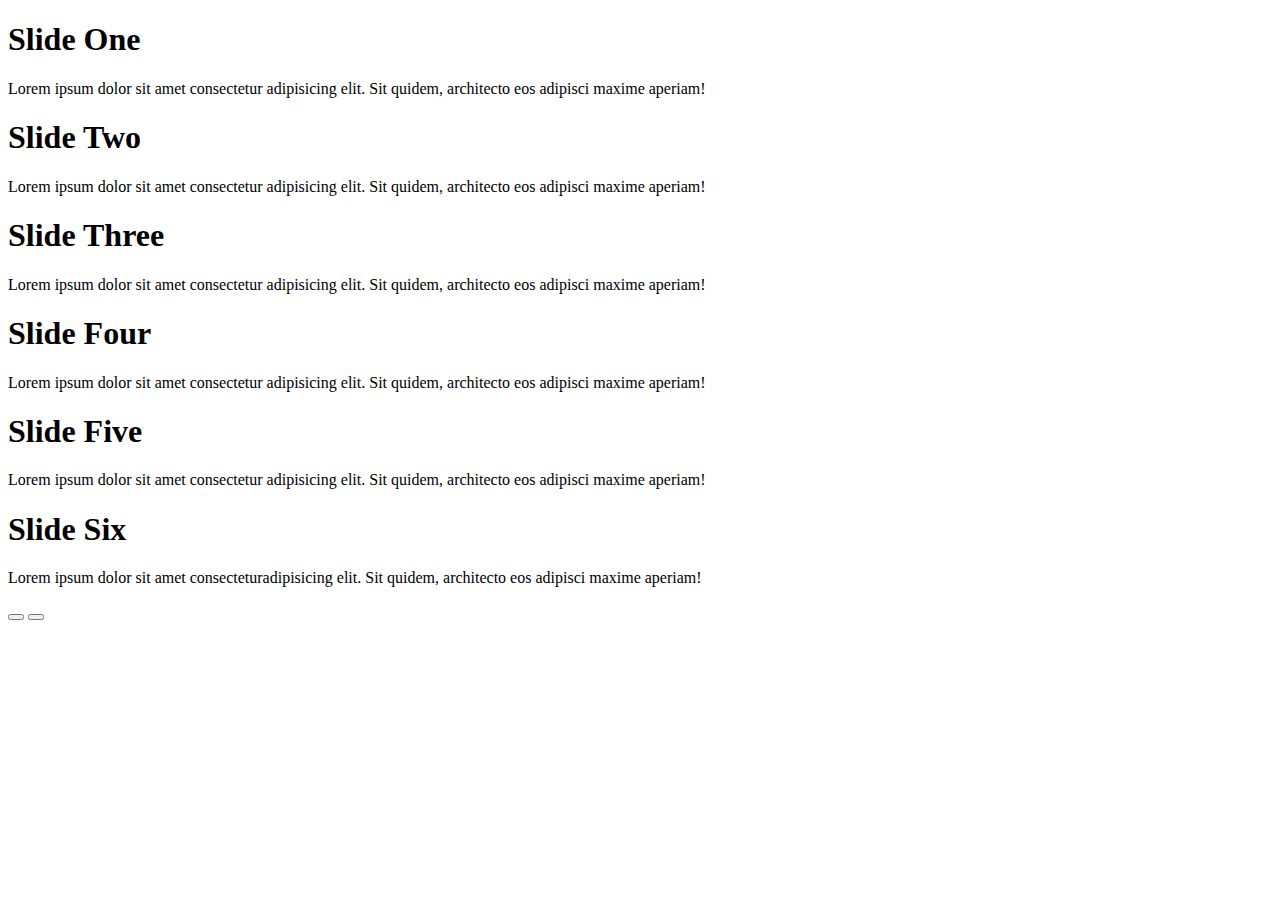
==== index.html @ be70bc2a "update html" ====
<!DOCTYPE html>
<html lang="en">
<head>
  <meta charset="UTF-8">
  <meta name="viewport" content="width=device-width, initial-scale=1.0">
  <meta http-equiv="X-UA-Compatible" content="ie=edge">
  <title>Full Screen Slidr</title>
  <link rel="stylesheet" href="https://use.fontawesome.com/releases/v5.8.1/css/all.css" integrity="sha384-50oBUHEmvpQ+1lW4y57PTFmhCaXp0ML5d60M1M7uH2+nqUivzIebhndOJK28anvf" crossorigin="anonymous">
  <link rel="stylesheet" href="style.css">
</head>
<body>
  <div class="slider">
    <div class="slide current">
      <div class="content">
        <h1>Slide One</h1>
        <p>Lorem ipsum dolor sit amet consectetur adipisicing elit. Sit quidem, architecto eos adipisci maxime aperiam!</p>
      </div>
    </div>
    <div class="slide">
      <div class="content">
        <h1>Slide Two</h1>
        <p>Lorem ipsum dolor sit amet consectetur adipisicing elit. Sit quidem, architecto eos adipisci maxime aperiam!</p>
      </div>
    </div>
    <div class="slide">
      <div class="content">
        <h1>Slide Three</h1>
        <p>Lorem ipsum dolor sit amet consectetur adipisicing elit. Sit quidem, architecto eos adipisci maxime aperiam!</p>
      </div>
    </div>
    <div class="slide">
      <div class="content">
        <h1>Slide Four</h1>
        <p>Lorem ipsum dolor sit amet consectetur adipisicing elit. Sit quidem, architecto eos adipisci maxime aperiam!</p>
      </div>
    </div>
    <div class="slide">
      <div class="content">
        <h1>Slide Five</h1>
        <p>Lorem ipsum dolor sit amet consectetur adipisicing elit. Sit quidem, architecto eos adipisci maxime aperiam!</p>
      </div>
    </div>
    <div class="slide">
      <div class="content">
        <h1>Slide Six</h1>
        <p>Lorem ipsum dolor sit amet consecteturadipisicing elit. Sit quidem, architecto eos adipisci maxime aperiam!</p>
      </div>
    </div>
  </div>
  <div class="buttons">
    <button id="prev"><i class="fas fa-arrow-left"></i></button>
    <button id="next"><i class="fas fa-arrow-right"></i></button>
  </div>

<script src="main.js"></script>
</body>
</html>
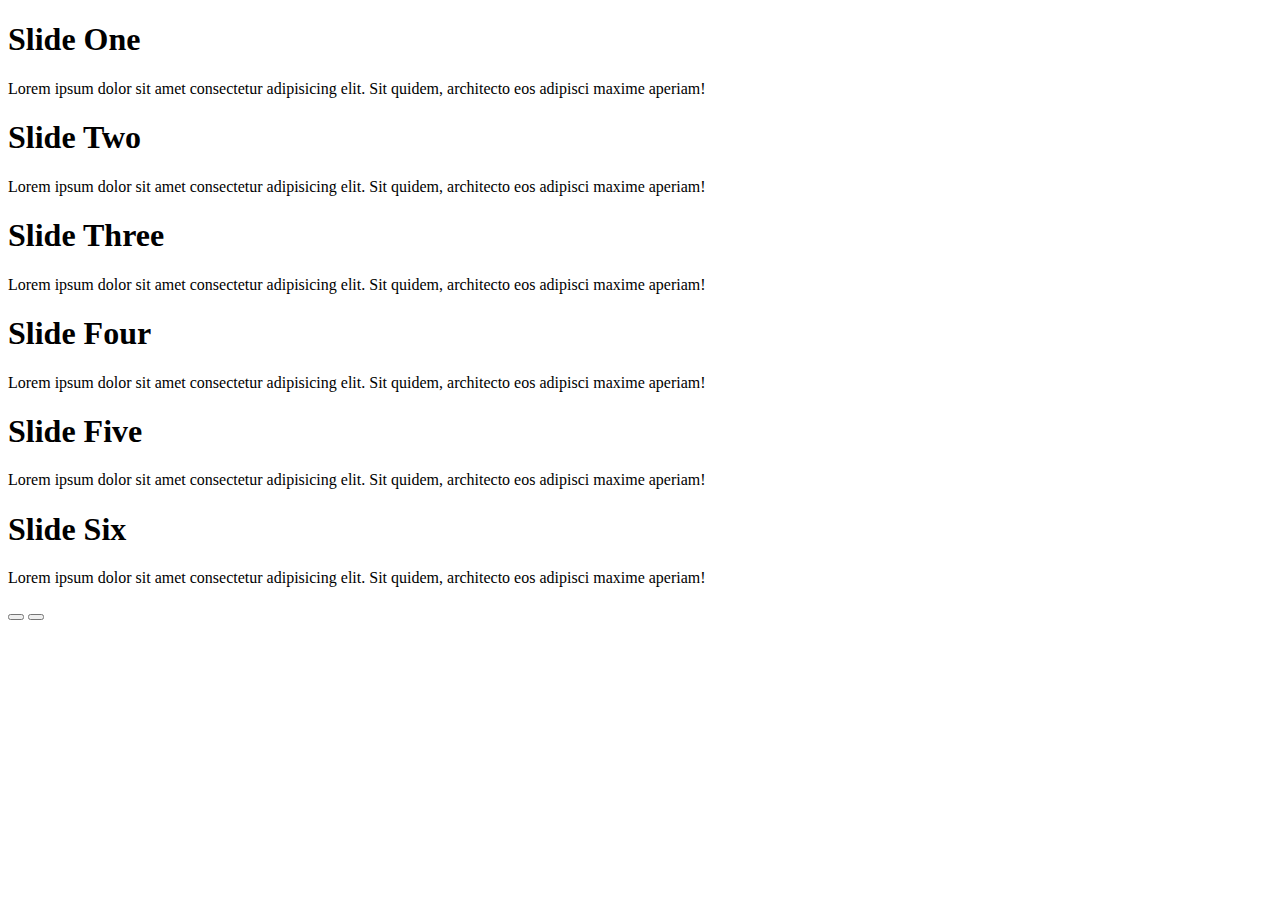
==== commit 048ab5d2: "Update Html" ====
--- a/index.html
+++ b/index.html
@@ -4,7 +4,7 @@
   <meta charset="UTF-8">
   <meta name="viewport" content="width=device-width, initial-scale=1.0">
   <meta http-equiv="X-UA-Compatible" content="ie=edge">
-  <title>Full Screen Slidr</title>
+  <title>Full Screen Slider</title>
   <link rel="stylesheet" href="https://use.fontawesome.com/releases/v5.8.1/css/all.css" integrity="sha384-50oBUHEmvpQ+1lW4y57PTFmhCaXp0ML5d60M1M7uH2+nqUivzIebhndOJK28anvf" crossorigin="anonymous">
   <link rel="stylesheet" href="style.css">
 </head>
@@ -43,7 +43,7 @@
     <div class="slide">
       <div class="content">
         <h1>Slide Six</h1>
-        <p>Lorem ipsum dolor sit amet consecteturadipisicing elit. Sit quidem, architecto eos adipisci maxime aperiam!</p>
+        <p>Lorem ipsum dolor sit amet consectetur adipisicing elit. Sit quidem, architecto eos adipisci maxime aperiam!</p>
       </div>
     </div>
   </div>
@@ -52,6 +52,6 @@
     <button id="next"><i class="fas fa-arrow-right"></i></button>
   </div>
 
-<script src="main.js"></script>
+  <script src="main.js"></script>
 </body>
 </html>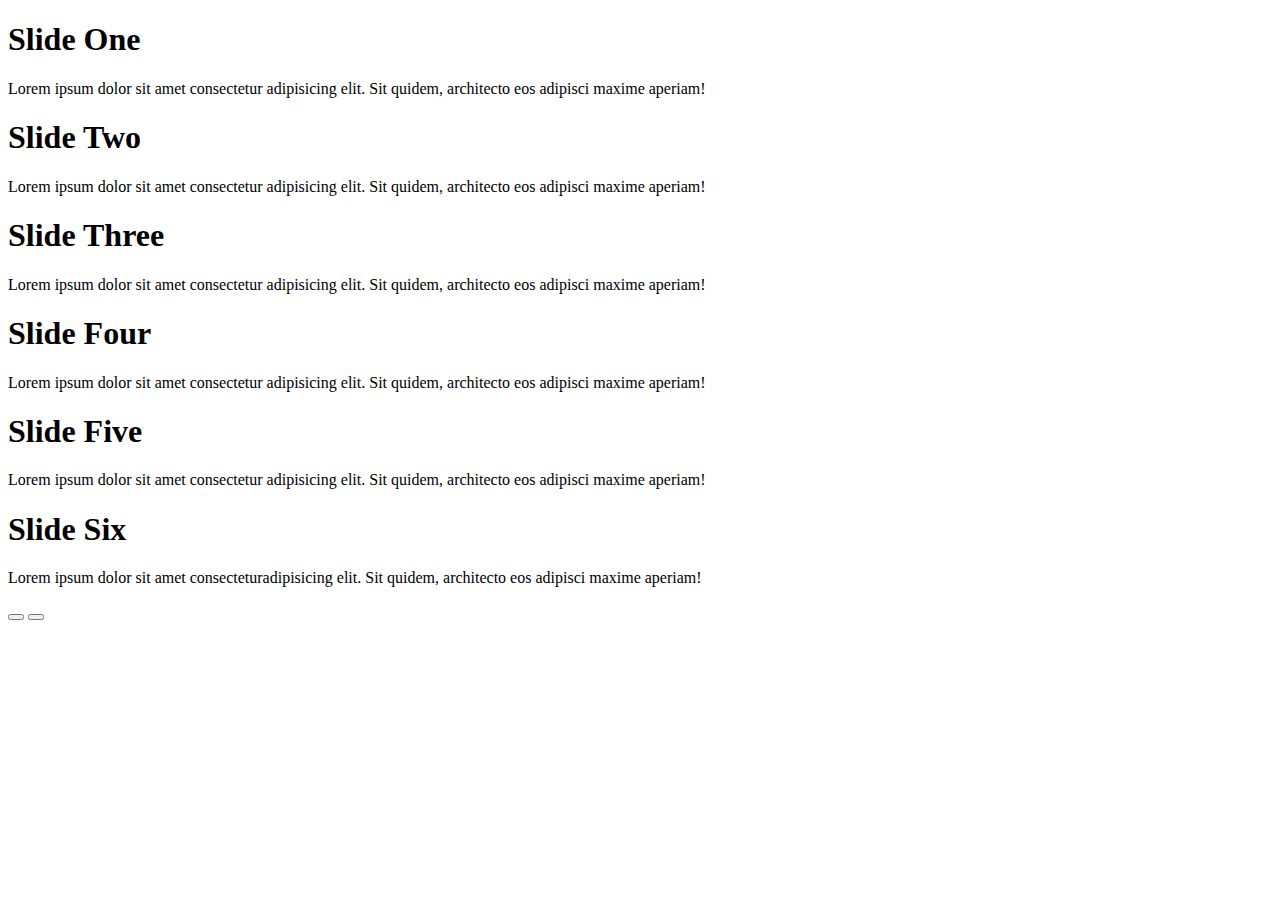
==== commit 401b97d3: "Merge https://github.com/Ankitgoyal349/Image-Slider" ====
--- a/index.html
+++ b/index.html
@@ -43,7 +43,7 @@
     <div class="slide">
       <div class="content">
         <h1>Slide Six</h1>
-        <p>Lorem ipsum dolor sit amet consectetur adipisicing elit. Sit quidem, architecto eos adipisci maxime aperiam!</p>
+        <p>Lorem ipsum dolor sit amet consecteturadipisicing elit. Sit quidem, architecto eos adipisci maxime aperiam!</p>
       </div>
     </div>
   </div>
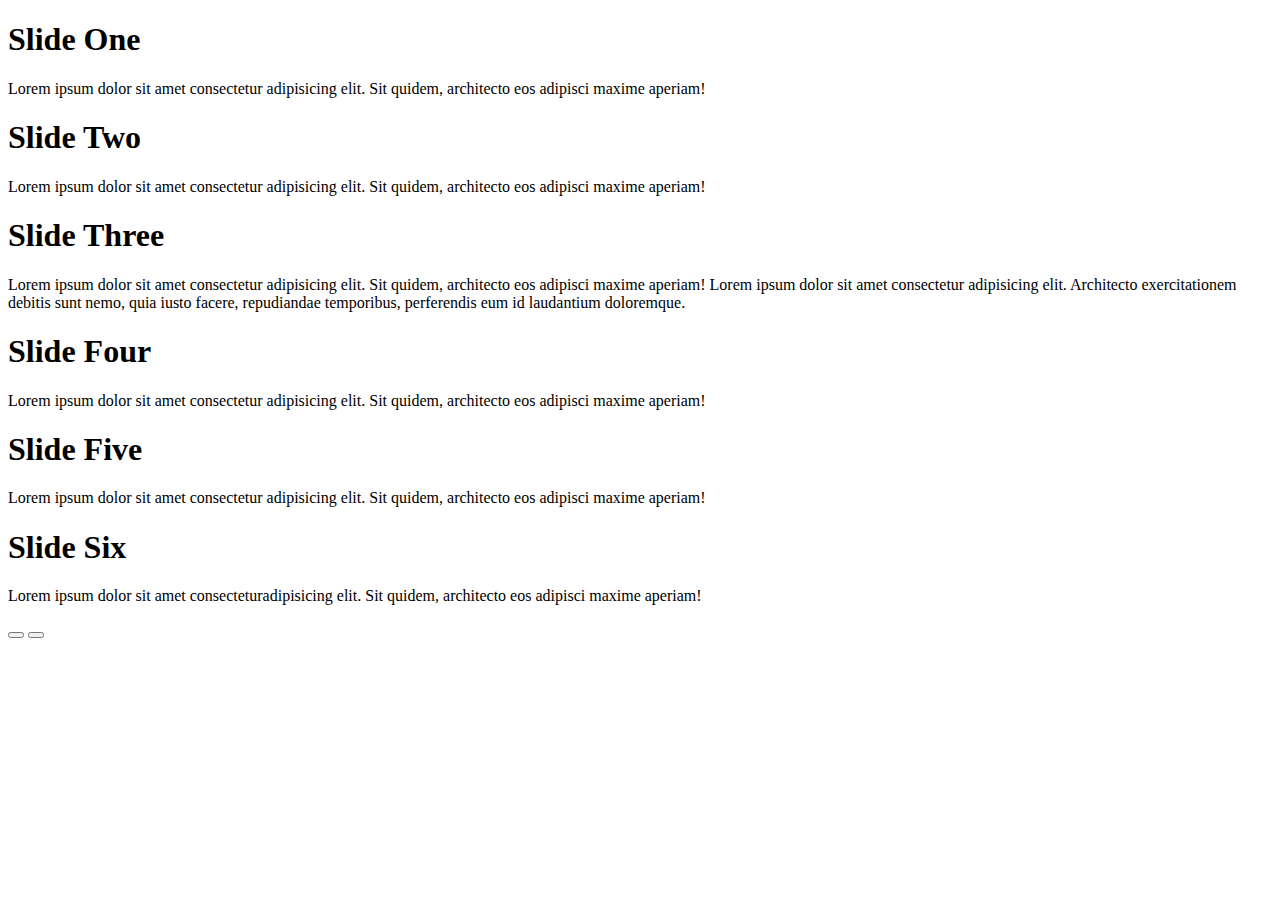
==== commit ccaeac5b: "Add some content in paragraph tag" ====
--- a/index.html
+++ b/index.html
@@ -25,7 +25,8 @@
     <div class="slide">
       <div class="content">
         <h1>Slide Three</h1>
-        <p>Lorem ipsum dolor sit amet consectetur adipisicing elit. Sit quidem, architecto eos adipisci maxime aperiam!</p>
+        <p>Lorem ipsum dolor sit amet consectetur adipisicing elit. Sit quidem, architecto eos adipisci maxime aperiam! Lorem ipsum dolor sit amet consectetur adipisicing elit. Architecto exercitationem debitis sunt nemo, quia iusto facere, repudiandae temporibus, perferendis eum id laudantium doloremque.
+        </p>
       </div>
     </div>
     <div class="slide">
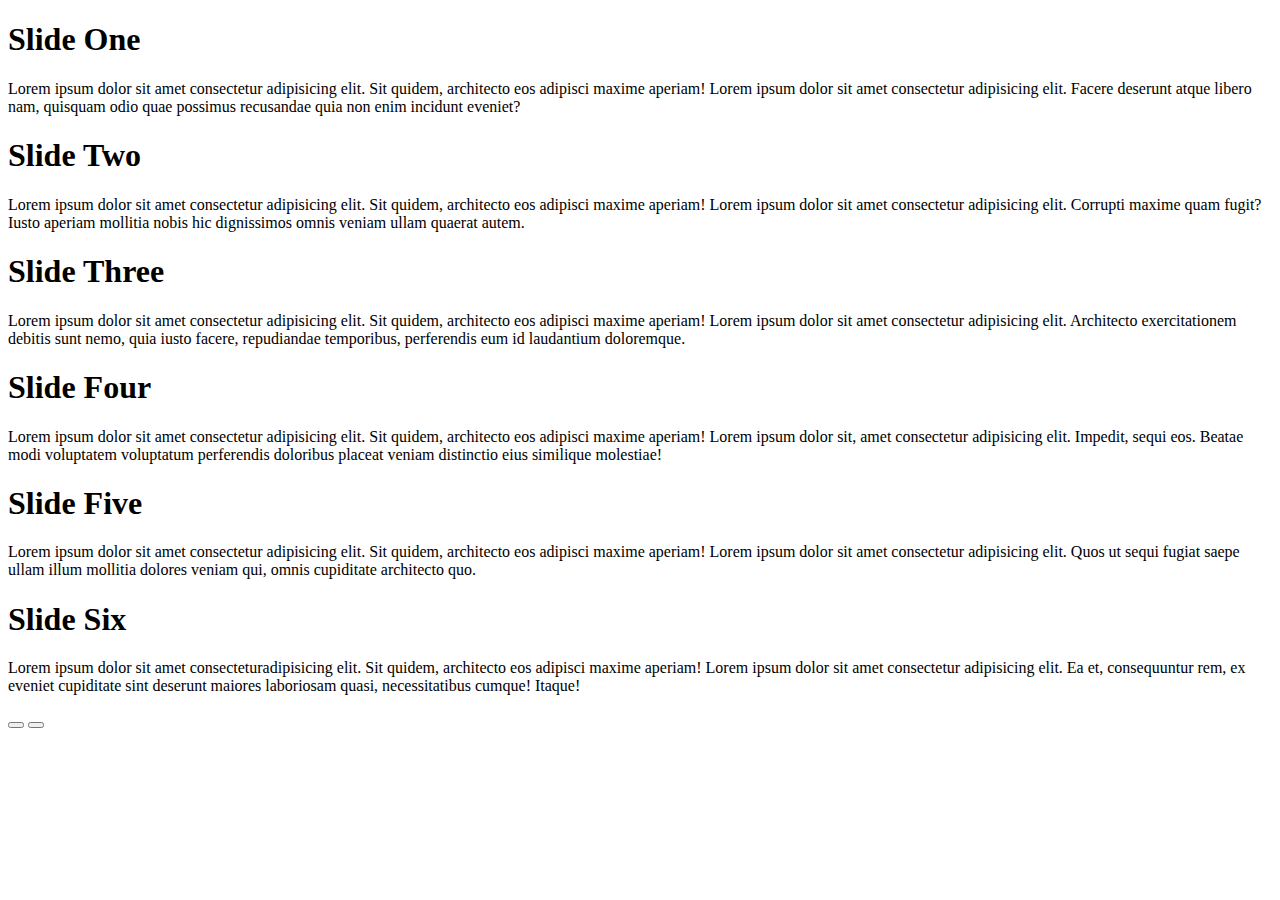
==== commit 6a9bc1dd: "Add some content in all the paragraphs" ====
--- a/index.html
+++ b/index.html
@@ -13,13 +13,13 @@
     <div class="slide current">
       <div class="content">
         <h1>Slide One</h1>
-        <p>Lorem ipsum dolor sit amet consectetur adipisicing elit. Sit quidem, architecto eos adipisci maxime aperiam!</p>
+        <p>Lorem ipsum dolor sit amet consectetur adipisicing elit. Sit quidem, architecto eos adipisci maxime aperiam! Lorem ipsum dolor sit amet consectetur adipisicing elit. Facere deserunt atque libero nam, quisquam odio quae possimus recusandae quia non enim incidunt eveniet?</p>
       </div>
     </div>
     <div class="slide">
       <div class="content">
         <h1>Slide Two</h1>
-        <p>Lorem ipsum dolor sit amet consectetur adipisicing elit. Sit quidem, architecto eos adipisci maxime aperiam!</p>
+        <p>Lorem ipsum dolor sit amet consectetur adipisicing elit. Sit quidem, architecto eos adipisci maxime aperiam! Lorem ipsum dolor sit amet consectetur adipisicing elit. Corrupti maxime quam fugit? Iusto aperiam mollitia nobis hic dignissimos omnis veniam ullam quaerat autem.</p>
       </div>
     </div>
     <div class="slide">
@@ -32,19 +32,20 @@
     <div class="slide">
       <div class="content">
         <h1>Slide Four</h1>
-        <p>Lorem ipsum dolor sit amet consectetur adipisicing elit. Sit quidem, architecto eos adipisci maxime aperiam!</p>
+        <p>Lorem ipsum dolor sit amet consectetur adipisicing elit. Sit quidem, architecto eos adipisci maxime aperiam! Lorem ipsum dolor sit, amet consectetur adipisicing elit. Impedit, sequi eos. Beatae modi voluptatem voluptatum perferendis doloribus placeat veniam distinctio eius similique molestiae!       
+        </p>
       </div>
     </div>
     <div class="slide">
       <div class="content">
         <h1>Slide Five</h1>
-        <p>Lorem ipsum dolor sit amet consectetur adipisicing elit. Sit quidem, architecto eos adipisci maxime aperiam!</p>
+        <p>Lorem ipsum dolor sit amet consectetur adipisicing elit. Sit quidem, architecto eos adipisci maxime aperiam! Lorem ipsum dolor sit amet consectetur adipisicing elit. Quos ut sequi fugiat saepe ullam illum mollitia dolores veniam qui, omnis cupiditate architecto quo.</p>
       </div>
     </div>
     <div class="slide">
       <div class="content">
         <h1>Slide Six</h1>
-        <p>Lorem ipsum dolor sit amet consecteturadipisicing elit. Sit quidem, architecto eos adipisci maxime aperiam!</p>
+        <p>Lorem ipsum dolor sit amet consecteturadipisicing elit. Sit quidem, architecto eos adipisci maxime aperiam! Lorem ipsum dolor sit amet consectetur adipisicing elit. Ea et, consequuntur rem, ex eveniet cupiditate sint deserunt maiores laboriosam quasi, necessitatibus cumque! Itaque!</p>
       </div>
     </div>
   </div>
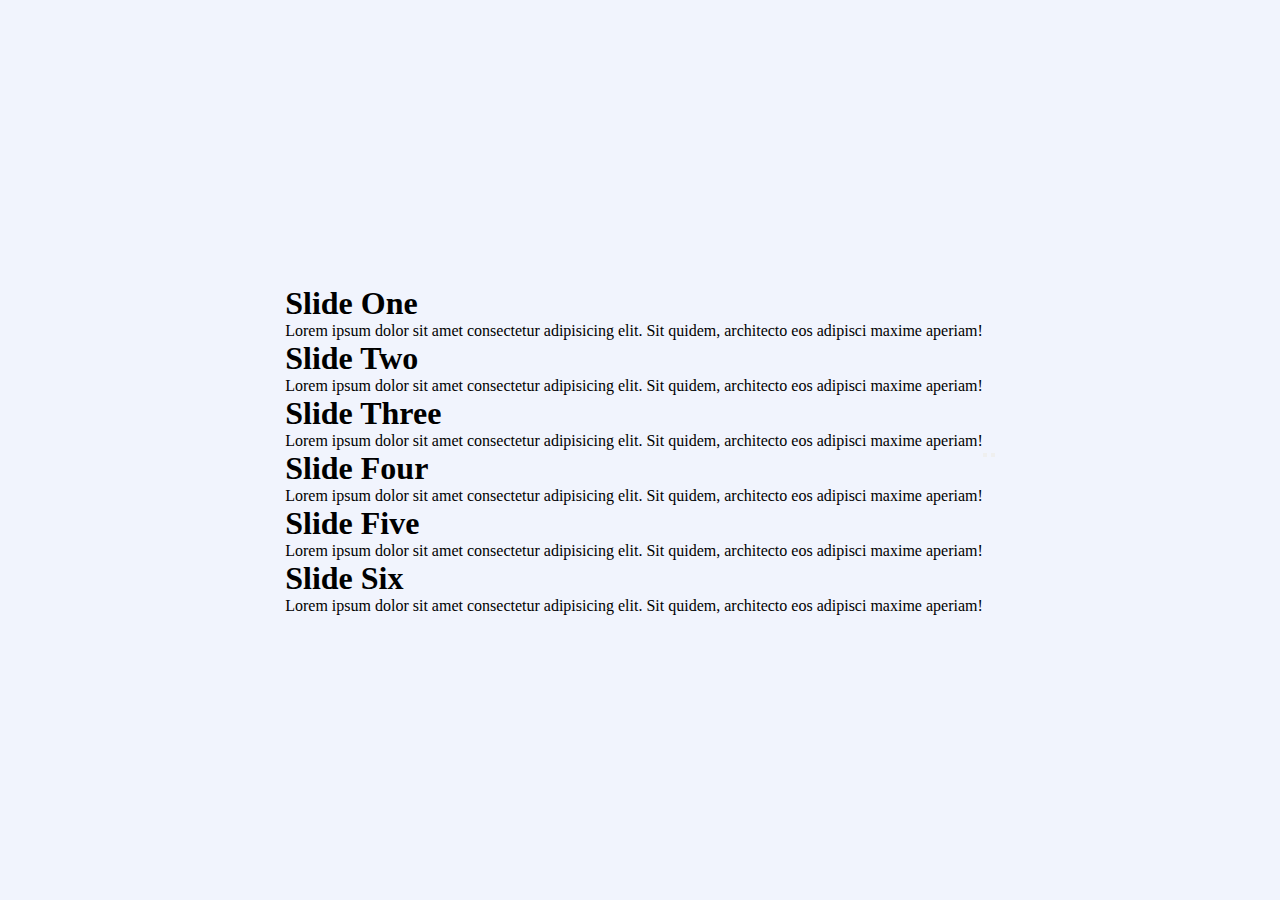
==== commit a1dd0732: "Add some content" ====
--- a/index.html
+++ b/index.html
@@ -13,39 +13,37 @@
     <div class="slide current">
       <div class="content">
         <h1>Slide One</h1>
-        <p>Lorem ipsum dolor sit amet consectetur adipisicing elit. Sit quidem, architecto eos adipisci maxime aperiam! Lorem ipsum dolor sit amet consectetur adipisicing elit. Facere deserunt atque libero nam, quisquam odio quae possimus recusandae quia non enim incidunt eveniet?</p>
+        <p>Lorem ipsum dolor sit amet consectetur adipisicing elit. Sit quidem, architecto eos adipisci maxime aperiam!</p>
       </div>
     </div>
     <div class="slide">
       <div class="content">
         <h1>Slide Two</h1>
-        <p>Lorem ipsum dolor sit amet consectetur adipisicing elit. Sit quidem, architecto eos adipisci maxime aperiam! Lorem ipsum dolor sit amet consectetur adipisicing elit. Corrupti maxime quam fugit? Iusto aperiam mollitia nobis hic dignissimos omnis veniam ullam quaerat autem.</p>
+        <p>Lorem ipsum dolor sit amet consectetur adipisicing elit. Sit quidem, architecto eos adipisci maxime aperiam!</p>
       </div>
     </div>
     <div class="slide">
       <div class="content">
         <h1>Slide Three</h1>
-        <p>Lorem ipsum dolor sit amet consectetur adipisicing elit. Sit quidem, architecto eos adipisci maxime aperiam! Lorem ipsum dolor sit amet consectetur adipisicing elit. Architecto exercitationem debitis sunt nemo, quia iusto facere, repudiandae temporibus, perferendis eum id laudantium doloremque.
-        </p>
+        <p>Lorem ipsum dolor sit amet consectetur adipisicing elit. Sit quidem, architecto eos adipisci maxime aperiam!</p>
       </div>
     </div>
     <div class="slide">
       <div class="content">
         <h1>Slide Four</h1>
-        <p>Lorem ipsum dolor sit amet consectetur adipisicing elit. Sit quidem, architecto eos adipisci maxime aperiam! Lorem ipsum dolor sit, amet consectetur adipisicing elit. Impedit, sequi eos. Beatae modi voluptatem voluptatum perferendis doloribus placeat veniam distinctio eius similique molestiae!       
-        </p>
+        <p>Lorem ipsum dolor sit amet consectetur adipisicing elit. Sit quidem, architecto eos adipisci maxime aperiam!</p>
       </div>
     </div>
     <div class="slide">
       <div class="content">
         <h1>Slide Five</h1>
-        <p>Lorem ipsum dolor sit amet consectetur adipisicing elit. Sit quidem, architecto eos adipisci maxime aperiam! Lorem ipsum dolor sit amet consectetur adipisicing elit. Quos ut sequi fugiat saepe ullam illum mollitia dolores veniam qui, omnis cupiditate architecto quo.</p>
+        <p>Lorem ipsum dolor sit amet consectetur adipisicing elit. Sit quidem, architecto eos adipisci maxime aperiam!</p>
       </div>
     </div>
     <div class="slide">
       <div class="content">
         <h1>Slide Six</h1>
-        <p>Lorem ipsum dolor sit amet consecteturadipisicing elit. Sit quidem, architecto eos adipisci maxime aperiam! Lorem ipsum dolor sit amet consectetur adipisicing elit. Ea et, consequuntur rem, ex eveniet cupiditate sint deserunt maiores laboriosam quasi, necessitatibus cumque! Itaque!</p>
+        <p>Lorem ipsum dolor sit amet consectetur adipisicing elit. Sit quidem, architecto eos adipisci maxime aperiam!</p>
       </div>
     </div>
   </div>
--- a/style.css
+++ b/style.css
@@ -0,0 +1,144 @@
+* {
+    margin: 0;
+    padding: 0;
+    box-sizing: border-box;
+  }
+  
+  body{
+    display: flex;
+    align-items:center;
+    justify-content: center;
+    min-height:100vh;
+    background: #f1f4fd;
+  }
+  
+  .container {
+    max-width: 1200px;
+    width: 95%;
+  }
+  
+  .slider-wrapper {
+    position: relative;
+  }
+  
+  .slider-wrapper .slide-button {
+    position: absolute;
+    top: 50%;
+    outline: none;
+    border: none;
+    height: 50px;
+    width: 50px;
+    z-index: 5;
+    color: #fff;
+    display: flex;
+    cursor: pointer;
+    font-size: 2.2rem;
+    background: #000;
+    align-items: center;
+    justify-content: center;
+    border-radius: 50%;
+    transform: translateY(-50%);
+  }
+  
+  .slider-wrapper .slide-button:hover {
+    background: #404040;
+  }
+  
+  .slider-wrapper .slide-button#prev-slide {
+    left: -25px;
+    display: none;
+  }
+  
+  .slider-wrapper .slide-button#next-slide {
+    right: -25px;
+  }
+  
+  .slider-wrapper .image-list {
+    display: grid;
+    grid-template-columns: repeat(10, 1fr);
+    gap: 18px;
+    font-size: 0;
+    list-style: none;
+    margin-bottom: 30px;
+    overflow-x: auto;
+    scrollbar-width: none;
+  }
+  
+  .slider-wrapper .image-list::-webkit-scrollbar {
+    display: none;
+  }
+  
+  .slider-wrapper .image-list .image-item {
+    width: 325px;
+    height: 400px;
+    object-fit: cover;
+  }
+  
+  .container .slider-scrollbar {
+    height: 24px;
+    width: 100%;
+    display: flex;
+    align-items: center;
+  }
+  
+  .slider-scrollbar .scrollbar-track {
+    background: #ccc;
+    width: 100%;
+    height: 2px;
+    display: flex;
+    align-items: center;
+    border-radius: 4px;
+    position: relative;
+  }
+  
+  .slider-scrollbar:hover .scrollbar-track {
+    height: 4px;
+  }
+  
+  .slider-scrollbar .scrollbar-thumb {
+    position: absolute;
+    background: #000;
+    top: 0;
+    bottom: 0;
+    width: 50%;
+    height: 100%;
+    cursor: grab;
+    border-radius: inherit;
+  }
+  
+  .slider-scrollbar .scrollbar-thumb:active {
+    cursor: grabbing;
+    height: 8px;
+    top: -2px;
+  }
+  
+  .slider-scrollbar .scrollbar-thumb::after {
+    content: "";
+    position: absolute;
+    left: 0;
+    right: 0;
+    top: -10px;
+    bottom: -10px;
+  }
+  
+   /* Styles for mobile and tablets  */
+  @media only screen and (max-width: 1023px) {
+    .slider-wrapper .slide-button {
+      display: none !important;
+    }
+  
+    .slider-wrapper .image-list {
+      gap: 10px;
+      margin-bottom: 15px;
+      scroll-snap-type: x mandatory;
+    }
+  
+    .slider-wrapper .image-list .image-item {
+      width: 280px;
+      height: 380px;
+    }
+  
+    .slider-scrollbar .scrollbar-thumb {
+      width: 20%;
+    }
+  }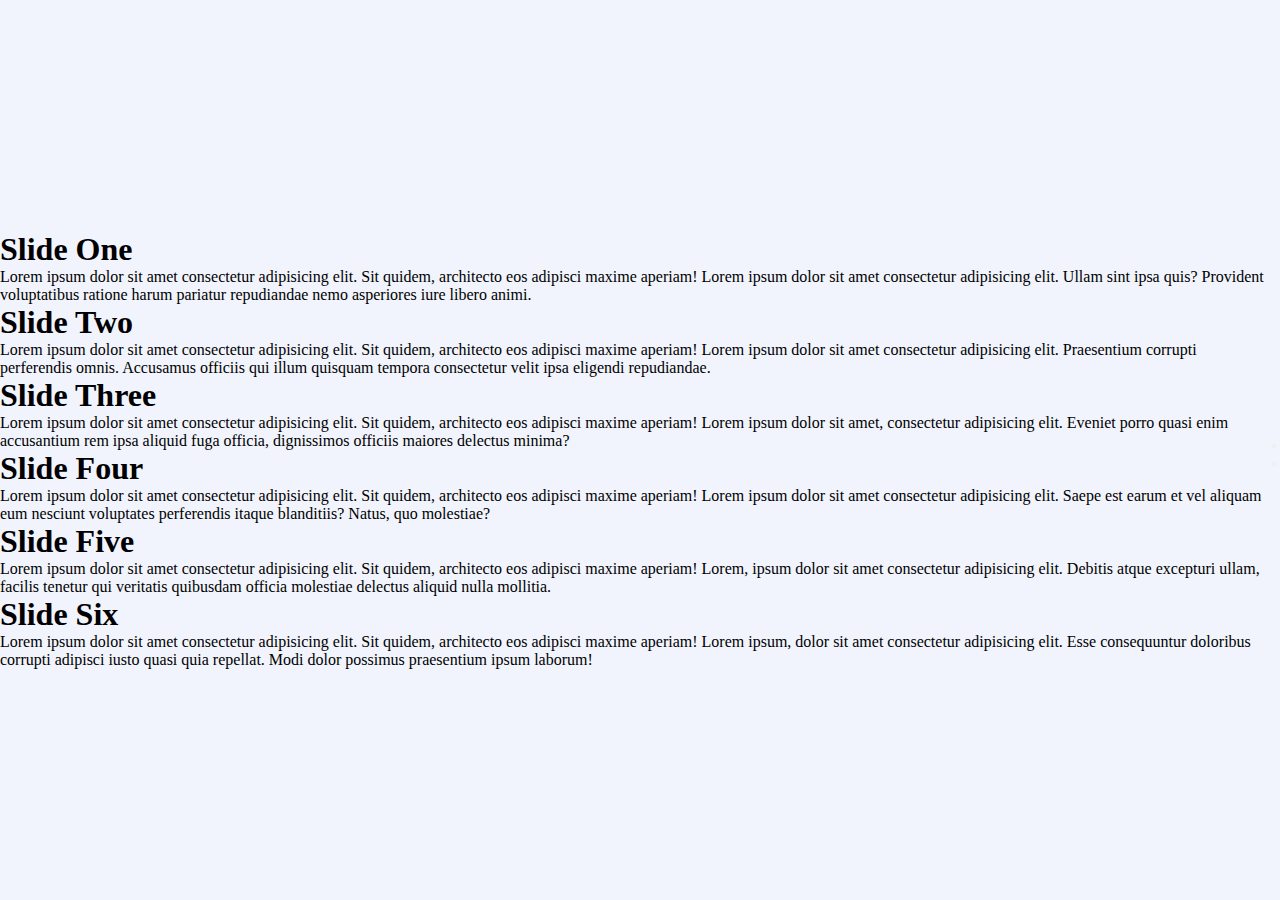
==== commit 19e0e1f0: "Add some content" ====
--- a/index.html
+++ b/index.html
@@ -13,37 +13,37 @@
     <div class="slide current">
       <div class="content">
         <h1>Slide One</h1>
-        <p>Lorem ipsum dolor sit amet consectetur adipisicing elit. Sit quidem, architecto eos adipisci maxime aperiam!</p>
+        <p>Lorem ipsum dolor sit amet consectetur adipisicing elit. Sit quidem, architecto eos adipisci maxime aperiam! Lorem ipsum dolor sit amet consectetur adipisicing elit. Ullam sint ipsa quis? Provident voluptatibus ratione harum pariatur repudiandae nemo asperiores iure libero animi.</p>
       </div>
     </div>
     <div class="slide">
       <div class="content">
         <h1>Slide Two</h1>
-        <p>Lorem ipsum dolor sit amet consectetur adipisicing elit. Sit quidem, architecto eos adipisci maxime aperiam!</p>
+        <p>Lorem ipsum dolor sit amet consectetur adipisicing elit. Sit quidem, architecto eos adipisci maxime aperiam! Lorem ipsum dolor sit amet consectetur adipisicing elit. Praesentium corrupti perferendis omnis. Accusamus officiis qui illum quisquam tempora consectetur velit ipsa eligendi repudiandae.</p>
       </div>
     </div>
     <div class="slide">
       <div class="content">
         <h1>Slide Three</h1>
-        <p>Lorem ipsum dolor sit amet consectetur adipisicing elit. Sit quidem, architecto eos adipisci maxime aperiam!</p>
+        <p>Lorem ipsum dolor sit amet consectetur adipisicing elit. Sit quidem, architecto eos adipisci maxime aperiam! Lorem ipsum dolor sit amet, consectetur adipisicing elit. Eveniet porro quasi enim accusantium rem ipsa aliquid fuga officia, dignissimos officiis maiores delectus minima?</p>
       </div>
     </div>
     <div class="slide">
       <div class="content">
         <h1>Slide Four</h1>
-        <p>Lorem ipsum dolor sit amet consectetur adipisicing elit. Sit quidem, architecto eos adipisci maxime aperiam!</p>
+        <p>Lorem ipsum dolor sit amet consectetur adipisicing elit. Sit quidem, architecto eos adipisci maxime aperiam! Lorem ipsum dolor sit amet consectetur adipisicing elit. Saepe est earum et vel aliquam eum nesciunt voluptates perferendis itaque blanditiis? Natus, quo molestiae?</p>
       </div>
     </div>
     <div class="slide">
       <div class="content">
         <h1>Slide Five</h1>
-        <p>Lorem ipsum dolor sit amet consectetur adipisicing elit. Sit quidem, architecto eos adipisci maxime aperiam!</p>
+        <p>Lorem ipsum dolor sit amet consectetur adipisicing elit. Sit quidem, architecto eos adipisci maxime aperiam! Lorem, ipsum dolor sit amet consectetur adipisicing elit. Debitis atque excepturi ullam, facilis tenetur qui veritatis quibusdam officia molestiae delectus aliquid nulla mollitia.</p>
       </div>
     </div>
     <div class="slide">
       <div class="content">
         <h1>Slide Six</h1>
-        <p>Lorem ipsum dolor sit amet consectetur adipisicing elit. Sit quidem, architecto eos adipisci maxime aperiam!</p>
+        <p>Lorem ipsum dolor sit amet consectetur adipisicing elit. Sit quidem, architecto eos adipisci maxime aperiam! Lorem ipsum, dolor sit amet consectetur adipisicing elit. Esse consequuntur doloribus corrupti adipisci iusto quasi quia repellat. Modi dolor possimus praesentium ipsum laborum!</p>
       </div>
     </div>
   </div>
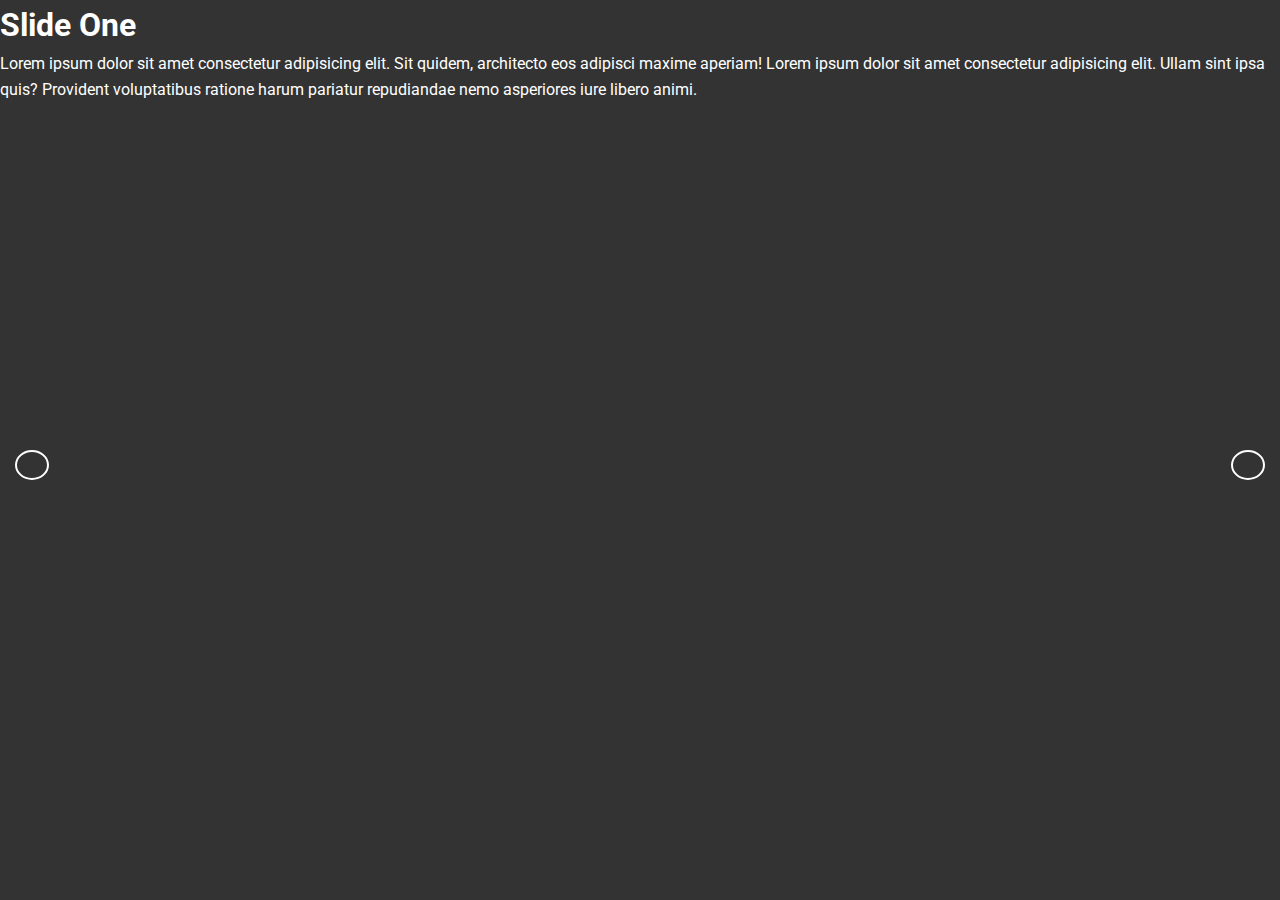
==== commit 7f3a35bd: "update" ====
--- a/index.html
+++ b/index.html
@@ -9,7 +9,7 @@
   <link rel="stylesheet" href="style.css">
 </head>
 <body>
-  <div class="slider">
+  <div class="slider"
     <div class="slide current">
       <div class="content">
         <h1>Slide One</h1>
--- a/style.css
+++ b/style.css
@@ -1,144 +1,120 @@
+@import url('https://fonts.googleapis.com/css?family=Roboto');
+
 * {
-    margin: 0;
-    padding: 0;
-    box-sizing: border-box;
+  box-sizing: border-box;
+  margin: 0;
+  padding: 0;
+}
+
+body {
+  font-family: 'Roboto', sans-serif;
+  background: #333;
+  color: #fff;
+  line-height: 1.6;
+}
+
+.slider {
+  position: relative;
+  overflow: hidden;
+  height: 100vh;
+  width: 100vw;
+}
+
+.slide {
+  position: absolute;
+  top: 0;
+  left: 0;
+  width: 100%;
+  height: 100%;
+  opacity: 0;
+  transition: opacity 0.4s ease-in-out;
+}
+
+.slide.current {
+  opacity: 1;
+}
+
+.slide .content {
+  position: absolute;
+  bottom: 70px;
+  left: -600px;
+  opacity: 0;
+  width: 600px;
+  background-color: rgba(255, 255, 255, 0.8);
+  color: #333;
+  padding: 35px;
+}
+
+.slide .content h1 {
+  margin-bottom: 10px;
+}
+
+.slide.current .content {
+  opacity: 1;
+  transform: translateX(600px);
+  transition: all 0.7s ease-in-out 0.3s;
+}
+
+.buttons button#next {
+  position: absolute;
+  top: 50%;
+  right: 15px;
+}
+
+.buttons button#prev {
+  position: absolute;
+  top: 50%;
+  left: 15px;
+}
+
+.buttons button {
+  border: 2px solid #fff;
+  background-color: transparent;
+  color: #fff;
+  cursor: pointer;
+  padding: 13px 15px;
+  border-radius: 50%;
+  outline: none;
+}
+
+.buttons button:hover {
+  background-color: #fff;
+  color: #333;
+}
+
+@media(max-width: 500px) {
+  .slide .content {
+    bottom: -300px;
+    left: 0;
+    width: 100%;
   }
-  
-  body{
-    display: flex;
-    align-items:center;
-    justify-content: center;
-    min-height:100vh;
-    background: #f1f4fd;
+
+  .slide.current .content {
+    transform: translateY(-300px);
   }
-  
-  .container {
-    max-width: 1200px;
-    width: 95%;
-  }
-  
-  .slider-wrapper {
-    position: relative;
-  }
-  
-  .slider-wrapper .slide-button {
-    position: absolute;
-    top: 50%;
-    outline: none;
-    border: none;
-    height: 50px;
-    width: 50px;
-    z-index: 5;
-    color: #fff;
-    display: flex;
-    cursor: pointer;
-    font-size: 2.2rem;
-    background: #000;
-    align-items: center;
-    justify-content: center;
-    border-radius: 50%;
-    transform: translateY(-50%);
-  }
-  
-  .slider-wrapper .slide-button:hover {
-    background: #404040;
-  }
-  
-  .slider-wrapper .slide-button#prev-slide {
-    left: -25px;
-    display: none;
-  }
-  
-  .slider-wrapper .slide-button#next-slide {
-    right: -25px;
-  }
-  
-  .slider-wrapper .image-list {
-    display: grid;
-    grid-template-columns: repeat(10, 1fr);
-    gap: 18px;
-    font-size: 0;
-    list-style: none;
-    margin-bottom: 30px;
-    overflow-x: auto;
-    scrollbar-width: none;
-  }
-  
-  .slider-wrapper .image-list::-webkit-scrollbar {
-    display: none;
-  }
-  
-  .slider-wrapper .image-list .image-item {
-    width: 325px;
-    height: 400px;
-    object-fit: cover;
-  }
-  
-  .container .slider-scrollbar {
-    height: 24px;
-    width: 100%;
-    display: flex;
-    align-items: center;
-  }
-  
-  .slider-scrollbar .scrollbar-track {
-    background: #ccc;
-    width: 100%;
-    height: 2px;
-    display: flex;
-    align-items: center;
-    border-radius: 4px;
-    position: relative;
-  }
-  
-  .slider-scrollbar:hover .scrollbar-track {
-    height: 4px;
-  }
-  
-  .slider-scrollbar .scrollbar-thumb {
-    position: absolute;
-    background: #000;
-    top: 0;
-    bottom: 0;
-    width: 50%;
-    height: 100%;
-    cursor: grab;
-    border-radius: inherit;
-  }
-  
-  .slider-scrollbar .scrollbar-thumb:active {
-    cursor: grabbing;
-    height: 8px;
-    top: -2px;
-  }
-  
-  .slider-scrollbar .scrollbar-thumb::after {
-    content: "";
-    position: absolute;
-    left: 0;
-    right: 0;
-    top: -10px;
-    bottom: -10px;
-  }
-  
-   /* Styles for mobile and tablets  */
-  @media only screen and (max-width: 1023px) {
-    .slider-wrapper .slide-button {
-      display: none !important;
-    }
-  
-    .slider-wrapper .image-list {
-      gap: 10px;
-      margin-bottom: 15px;
-      scroll-snap-type: x mandatory;
-    }
-  
-    .slider-wrapper .image-list .image-item {
-      width: 280px;
-      height: 380px;
-    }
-  
-    .slider-scrollbar .scrollbar-thumb {
-      width: 20%;
-    }
-  }+}
+
+/* Background images */
+.slide:first-child {
+  background: url('./images/photo1.jpeg') no-repeat center center/cover;
+}
+
+.slide:nth-child(2) {
+  background: url('./images/photo2.jpeg') no-repeat center center/cover;
+}
+
+.slide:nth-child(3) {
+  background: url('./images/photo3.jpeg') no-repeat center center/cover;
+}
+
+.slide:nth-child(4) {
+  background: url('./images/photo4.jpeg') no-repeat center center/cover;
+}
+
+.slide:nth-child(5) {
+  background: url('./images/photo5.jpeg') no-repeat center center/cover;
+}
+
+.slide:nth-child(6) {
+  background: url('./images/photo6.jpeg') no-repeat center center/cover;
+}
